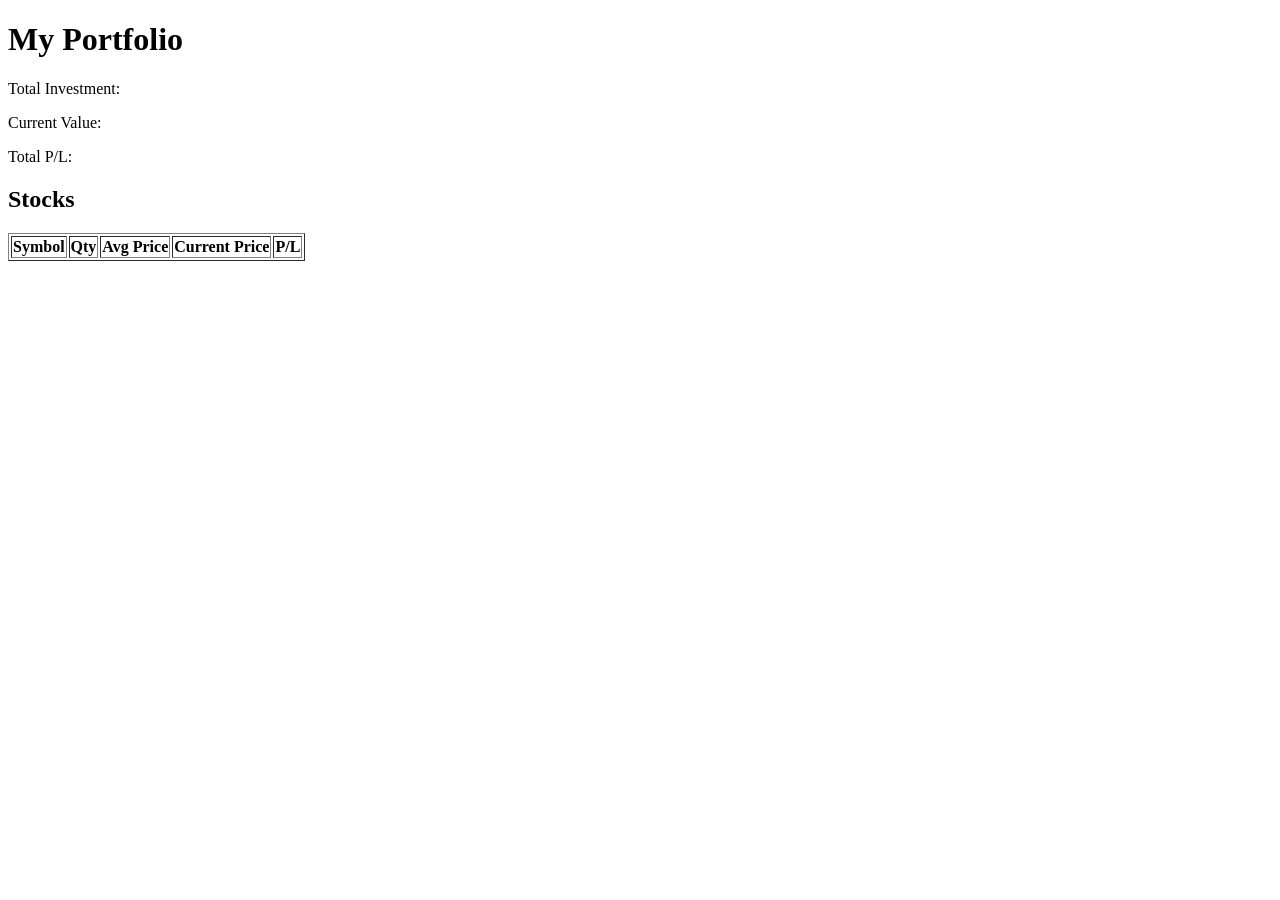
==== UI/portfolio.html @ 21587a76 "portfolio UI" ====
<!DOCTYPE html>
<html lang="en">
<head>
  <meta charset="UTF-8">
  <title>Portfolio</title>
</head>
<body>

<h1>My Portfolio</h1>

<div>
  <p>Total Investment: <span id="totalInvestment"></span></p>
  <p>Current Value: <span id="currentValue"></span></p>
  <p>Total P/L: <span id="totalPL"></span></p>
</div>

<h2>Stocks</h2>
<table border="1">
  <thead>
    <tr>
      <th>Symbol</th>
      <th>Qty</th>
      <th>Avg Price</th>
      <th>Current Price</th>
      <th>P/L</th>
    </tr>
  </thead>
  <tbody id="stockTable"></tbody>
</table>

<script src="script.js"></script>
</body>
</html>
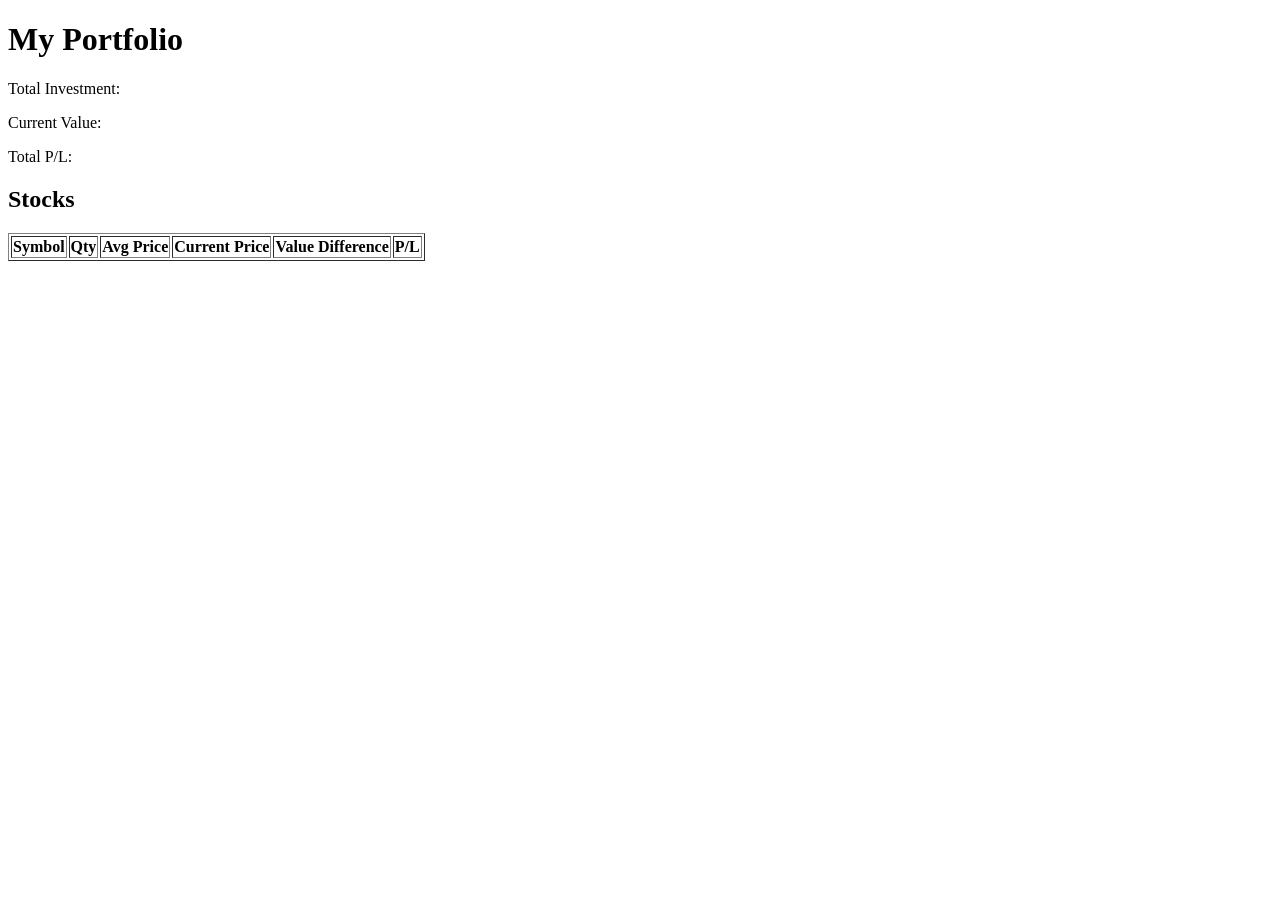
==== commit 30de3af3: "portfolio UI" ====
--- a/UI/portfolio.html
+++ b/UI/portfolio.html
@@ -22,6 +22,7 @@
       <th>Qty</th>
       <th>Avg Price</th>
       <th>Current Price</th>
+      <th>Value Difference</th>
       <th>P/L</th>
     </tr>
   </thead>
@@ -29,5 +30,8 @@
 </table>
 
 <script src="script.js"></script>
+<script>
+    loadPortfolio()
+</script>
 </body>
 </html>
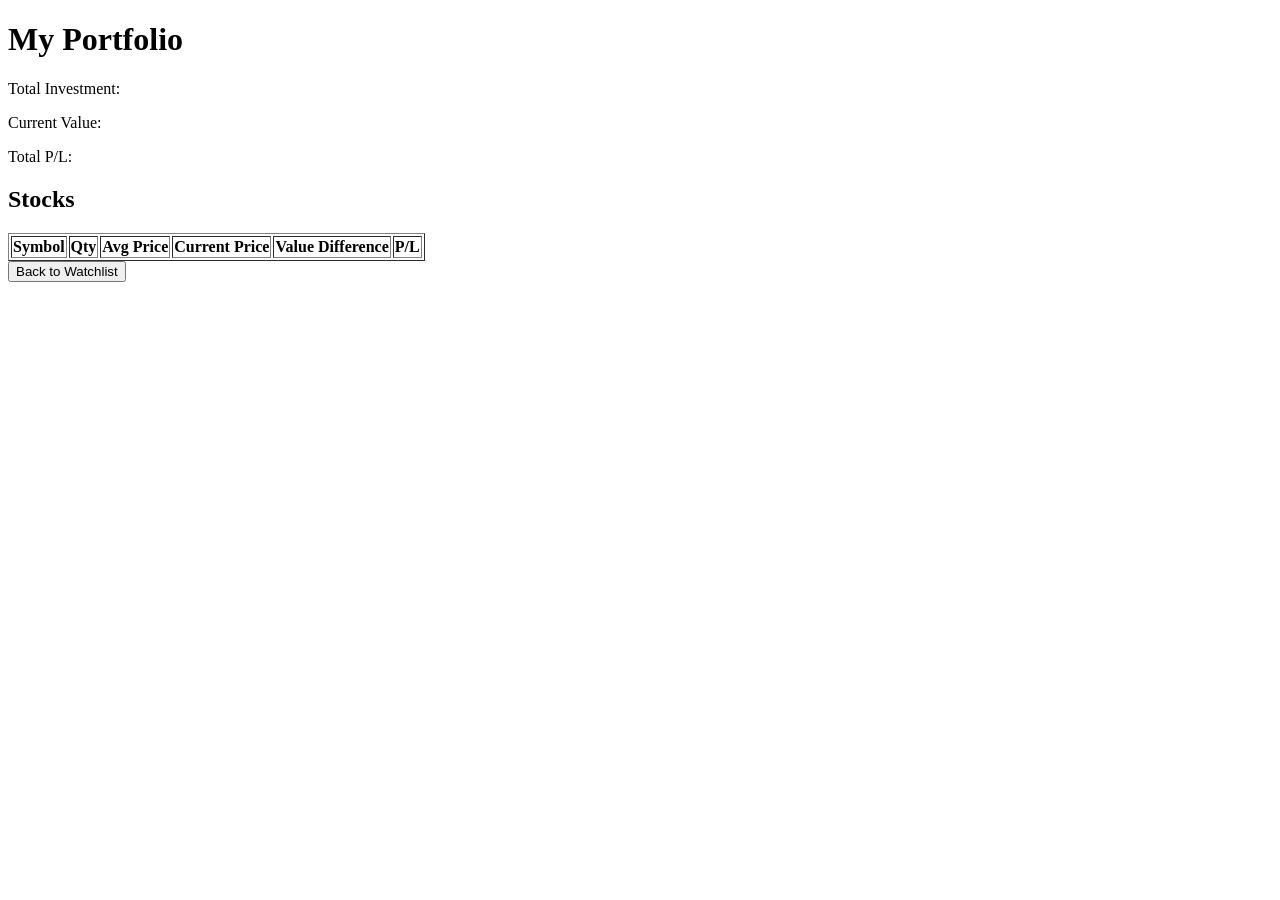
==== commit c8a0a21b: "portfolio UI" ====
--- a/UI/portfolio.html
+++ b/UI/portfolio.html
@@ -28,7 +28,7 @@
   </thead>
   <tbody id="stockTable"></tbody>
 </table>
-
+<button onclick="window.location='watchlist.html'">Back to Watchlist</button>
 <script src="script.js"></script>
 <script>
     loadPortfolio()
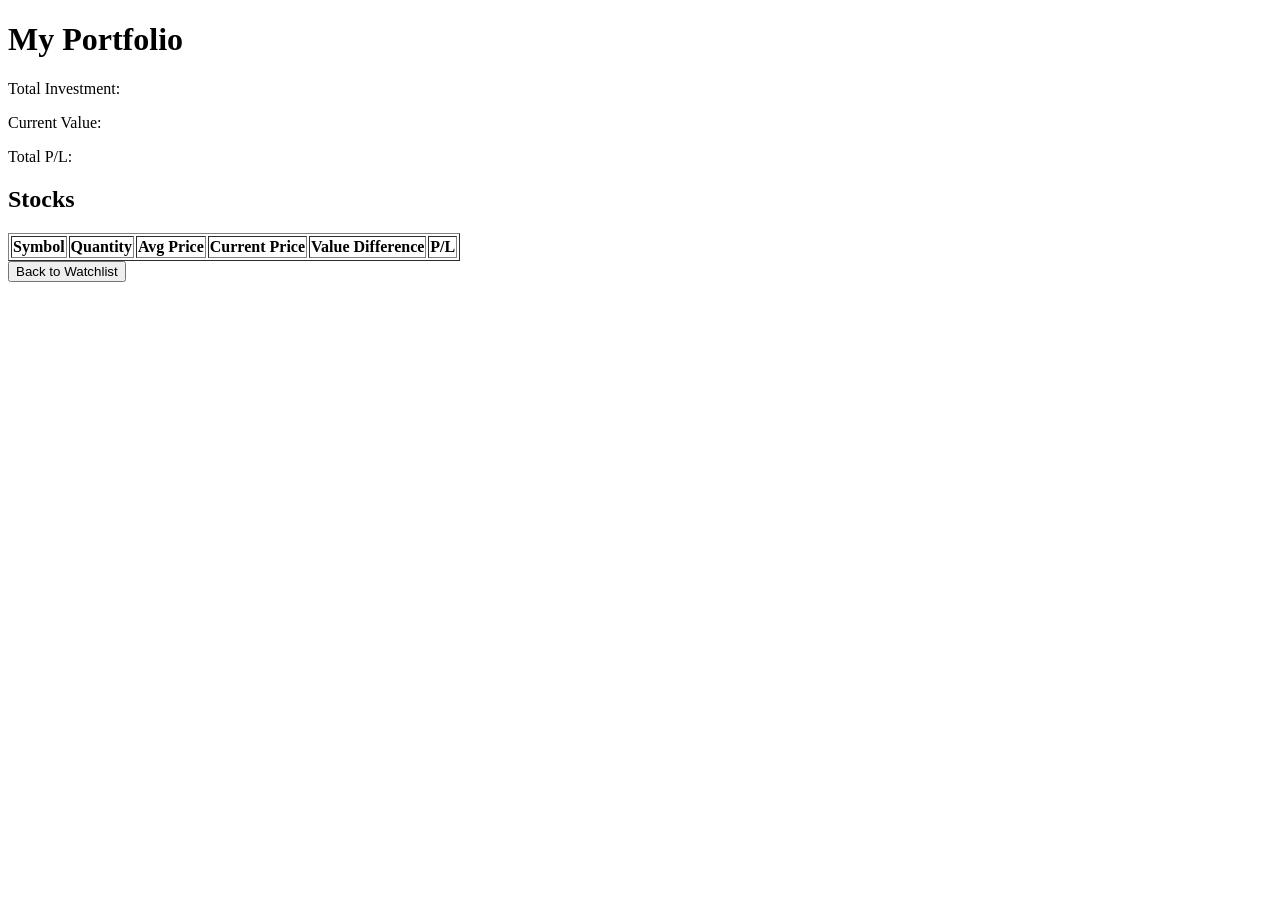
==== commit 09927693: "reports ignored" ====
--- a/UI/portfolio.html
+++ b/UI/portfolio.html
@@ -18,12 +18,22 @@
 <table border="1">
   <thead>
     <tr>
-      <th>Symbol</th>
-      <th>Qty</th>
-      <th>Avg Price</th>
-      <th>Current Price</th>
-      <th>Value Difference</th>
-      <th>P/L</th>
+      <th onclick="sortStocks('symbol')">
+  Symbol <span id="arrow-symbol"></span>
+</th>
+<th onclick="sortStocks('quantity')">
+  Quantity <span id="arrow-quantity"></span>
+</th>
+<th onclick="sortStocks('avg_buy_price')">
+  Avg Price <span id="arrow-avg_buy_price"></span>
+</th>
+<th onclick="sortStocks('current_price')">
+  Current Price <span id="arrow-current_price"></span>
+</th>
+<th onclick="sortStocks('profit_loss')">
+  Value Difference <span id="arrow-profit_loss"></span>
+</th>
+<th>P/L</th>
     </tr>
   </thead>
   <tbody id="stockTable"></tbody>
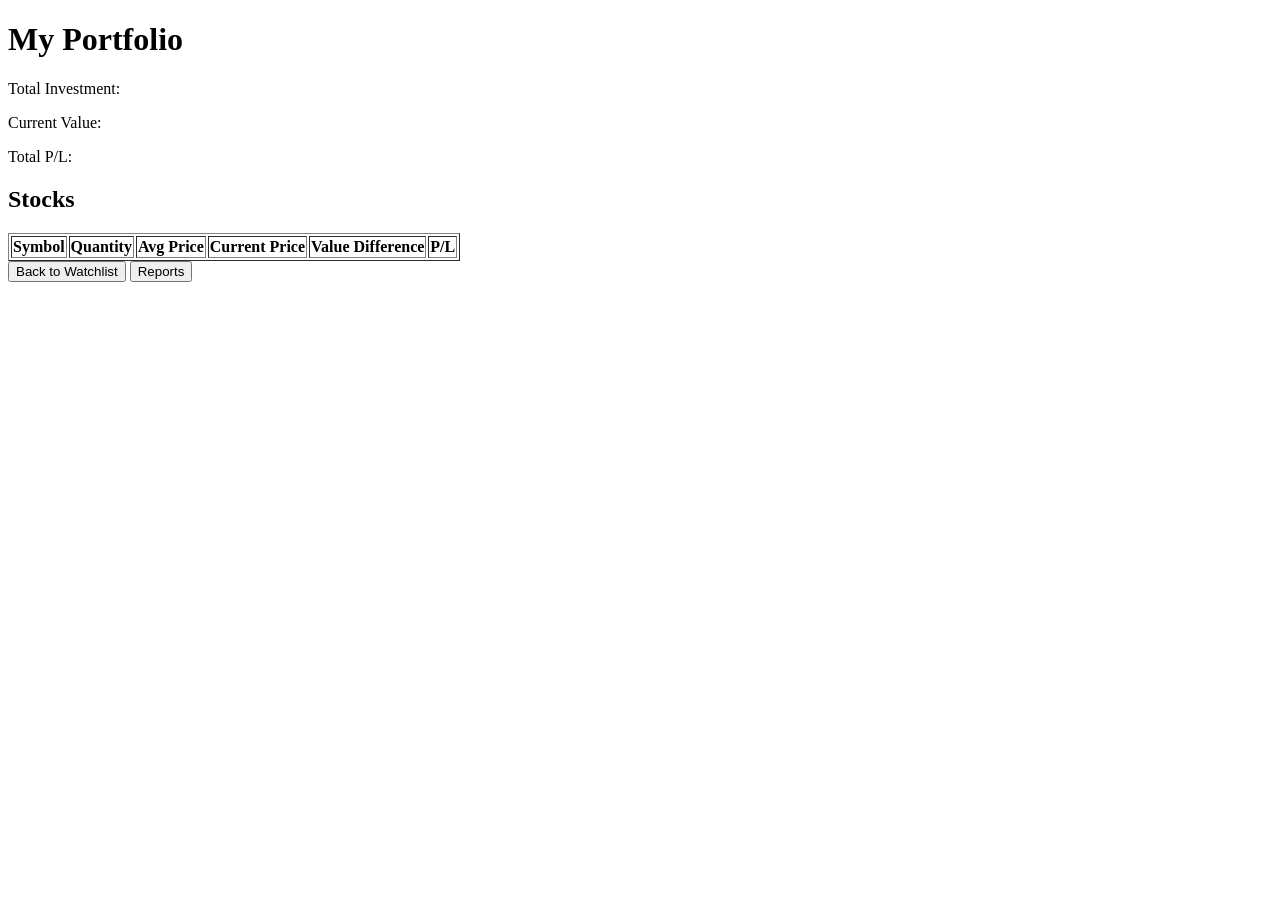
==== commit 244a63d9: "error correction" ====
--- a/UI/portfolio.html
+++ b/UI/portfolio.html
@@ -39,9 +39,12 @@
   <tbody id="stockTable"></tbody>
 </table>
 <button onclick="window.location='watchlist.html'">Back to Watchlist</button>
+<button onclick="goReports()">Reports</button>
 <script src="script.js"></script>
 <script>
-    loadPortfolio()
+document.addEventListener('DOMContentLoaded', () => {
+    loadPortfolio();
+});
 </script>
 </body>
 </html>
